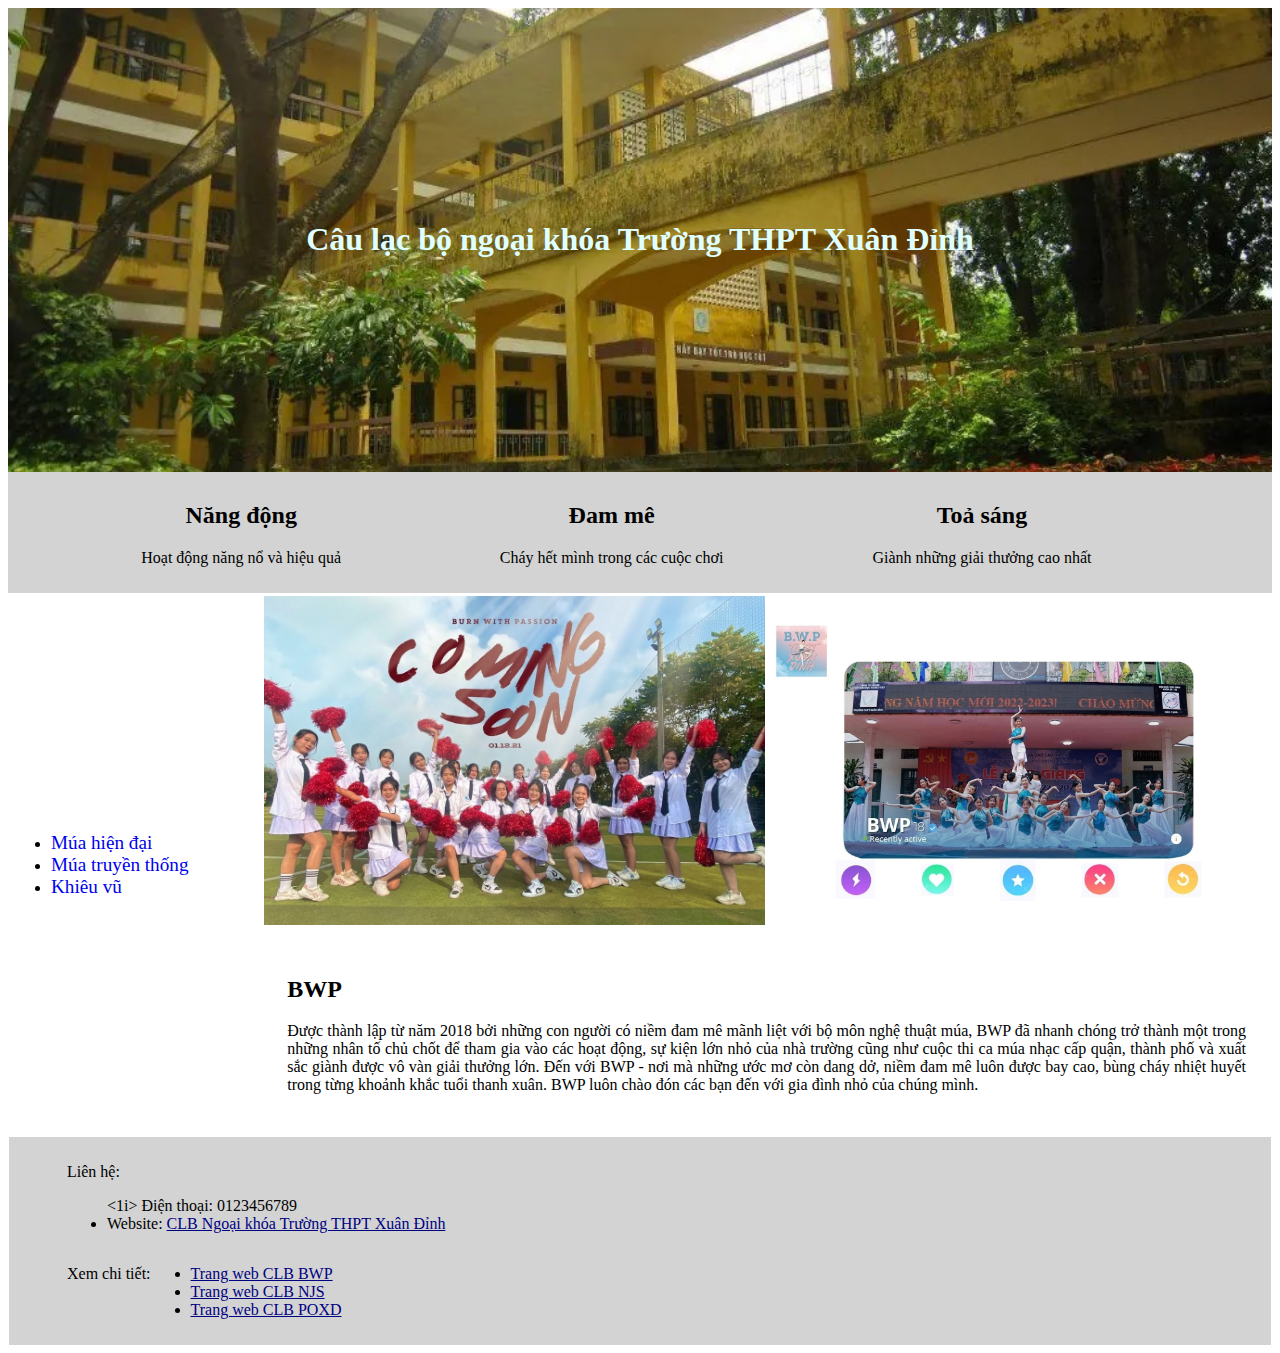
==== bwp.html @ a68c117f "kadna" ====
<!DOCTYPE html>
<hmtl>
<head>
<meta charset="utf-8">
<link href="styles.css" rel="stylesheet" type="text/css">
</head>
<body>
    <header>
    <div class="banner">
        <h1>Câu lạc bộ ngoại khóa Trường THPT Xuân Đỉnh</h1>
    </div>
    <div class="slogan">
        <div class="row">
            <div class="block_3"><h2>Năng động</h2><p>Hoạt động năng nổ và hiệu quả</p></div>
            <div class="block_3"><h2>Đam mê</h2><p>Cháy hết mình trong các cuộc chơi</p></div>
            <div class="block_3"><h2>Toả sáng</h2><p>Giành những giải thưởng cao nhất</p></div>
        </div>
    </div>
    </header>
    <table width="100%">
        <tr>
            <td rowspan="2" style="background-color: gainshoro">
                <ul>
                    <li><a href="#muahiendai" class="menu">Múa hiện đại</a></li>
                    <li><a href="#muatruyenthong" class="menu">Múa truyền thống</a></li>
                    <li><a href="#khieuvu" class="menu">Khiêu vũ</a></li>
            </ul>
            </td>
            <td width="40%"><img src="img/bwp1.jpg " class="img"></td>
            <td width="40%"><img src="img/bwp2.jpg " class="img"></td>
        </tr>
        <tr>
            <td colspan="2" style="text-align: justify; padding: 1.5em;">
                <h2 id="bwp">BWP</h2>
                <p>Được thành lập từ năm 2018 bởi những con người có niềm đam mê mãnh liệt với bộ môn nghệ thuật múa, BWP đã nhanh chóng trở thành một trong những nhân tố chủ chốt để tham gia vào các hoạt động, sự kiện lớn nhỏ của nhà trường cũng như cuộc thi ca múa nhạc cấp quận, thành phố và xuất sắc giành được vô vàn giải thưởng lớn. 
                    Đến với BWP - nơi mà những ước mơ còn dang dở, niềm đam mê luôn được bay cao, bùng cháy nhiệt huyết trong từng khoảnh khắc tuổi thanh xuân. BWP luôn chào đón các bạn đến với gia đình nhỏ của chúng mình.</p>
            </td>
        </tr>
    </table>
    <footer>
        <div class="row">
            <div style="width:60%">
                <p>Liên hệ:</p>
                <ul>
                    <1i> Điện thoại: 0123456789</li>
                    <li>Website: <a href="index.html" class="link">CLB Ngoại khóa Trường THPT Xuân Đỉnh</a></li>
                </ul>
            </div>
            <div style="width:10%"></div>
            <div style="width:30%"></div>
            <p>Xem chi tiết:</p>
            <ul>
                <li><a href="BWP.html" class="link">Trang web CLB BWP</a></li>
                <li><a href="NJS.html" class="link">Trang web CLB NJS</a></li>
                <li><a href="POXD.html" class="link">Trang web CLB POXD</a></li>
            </ul>
        </div>
    </footer>
</body>
</hmtl>
---- styles.css ----
.banner {
background: url("img/bkgr.jpg") no-repeat center center;
background-size: cover;
padding-top: 12rem;
padding-bottom: 12rem;
text-align: center !important;
color: lightcyan !important;
}
.slogan {
    text-align: center !important;
    width: 100%;
}
.row {
    display: flex;
    flex-wrap: wrap;
    margin-top: -1;
    max-width: 100%;
    padding-right: 3rem;
    padding-left: 3rem;
    background-color: lightgrey;
}
.block_3 {
    flex: 0 0 auto;
    width: 30%;
    margin: 10px;
}
.cell_img {
    width: 50%;
}
.cell_text {
    width: 50%;
    padding-left: 5rem;
}
.img {
    width: 100%;
    height: 100%;
}
footer {
    background-color: lightgray;
    margin: 1px;
    padding: 10px;
}
.link {
    color: navy;
    text-align: left;
}
.menu {
    font-size: 120%;
    text-decoration: none;
}
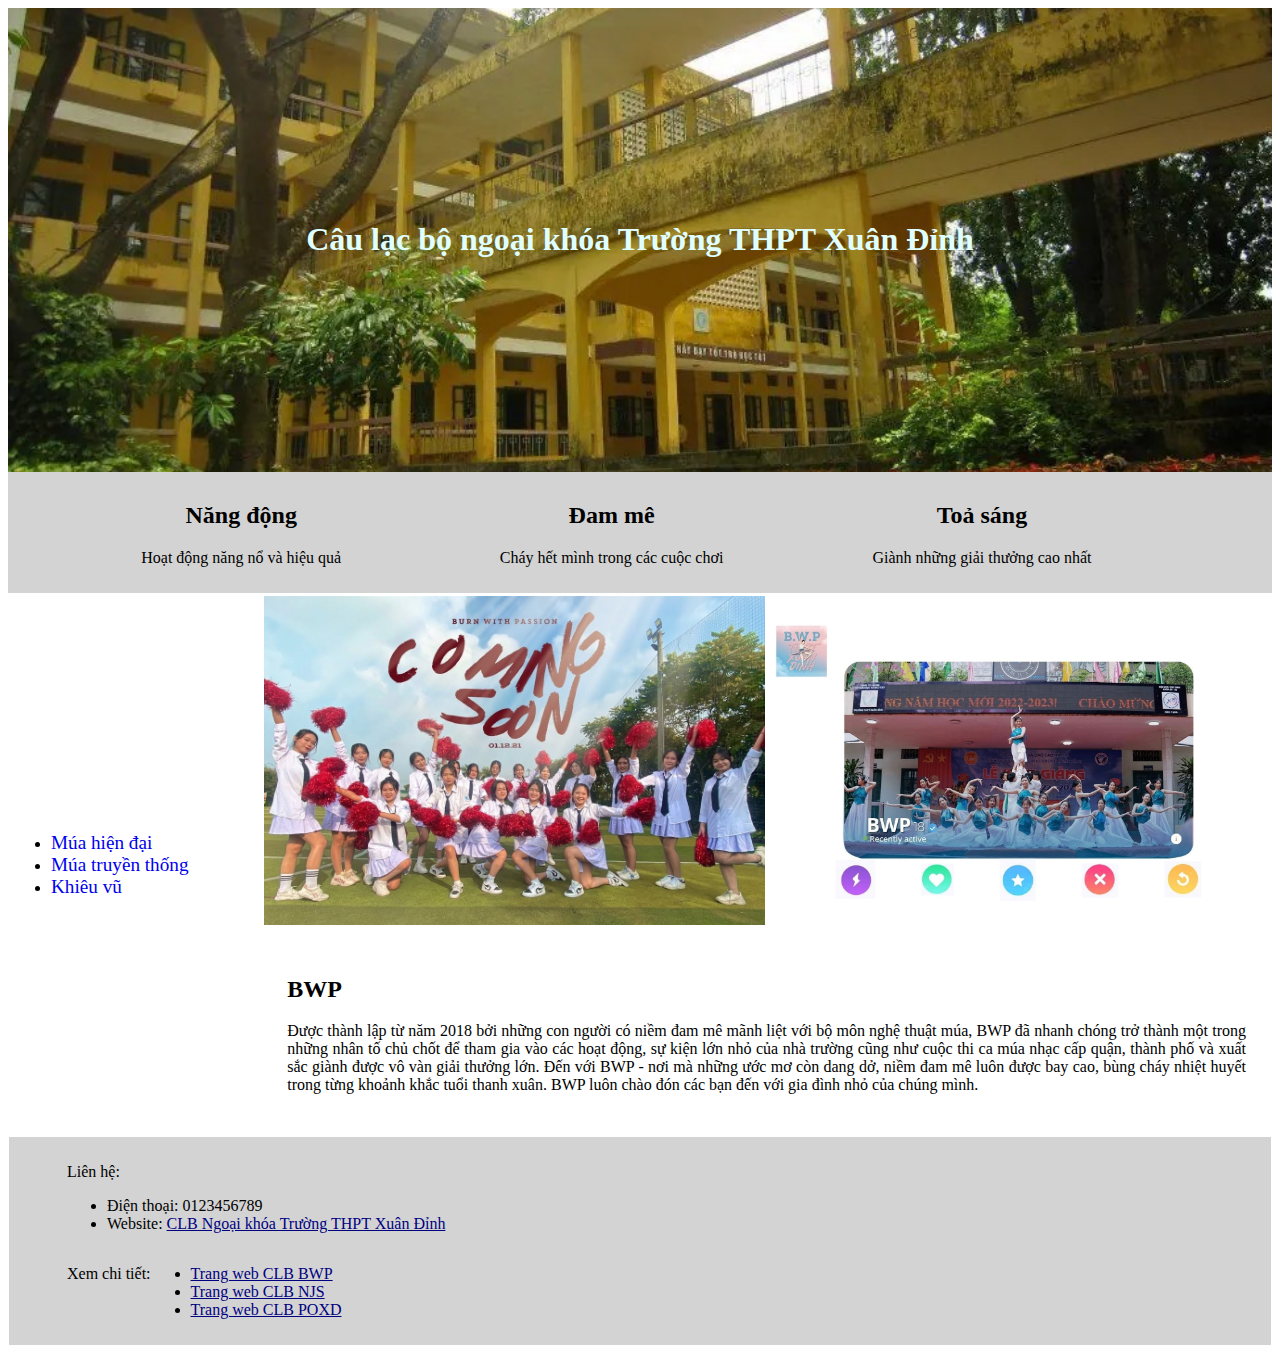
==== commit 6105e004: "ákdhaopdjkjw" ====
--- a/bwp.html
+++ b/bwp.html
@@ -42,7 +42,7 @@
             <div style="width:60%">
                 <p>Liên hệ:</p>
                 <ul>
-                    <1i> Điện thoại: 0123456789</li>
+                    <li> Điện thoại: 0123456789</li>
                     <li>Website: <a href="index.html" class="link">CLB Ngoại khóa Trường THPT Xuân Đỉnh</a></li>
                 </ul>
             </div>
